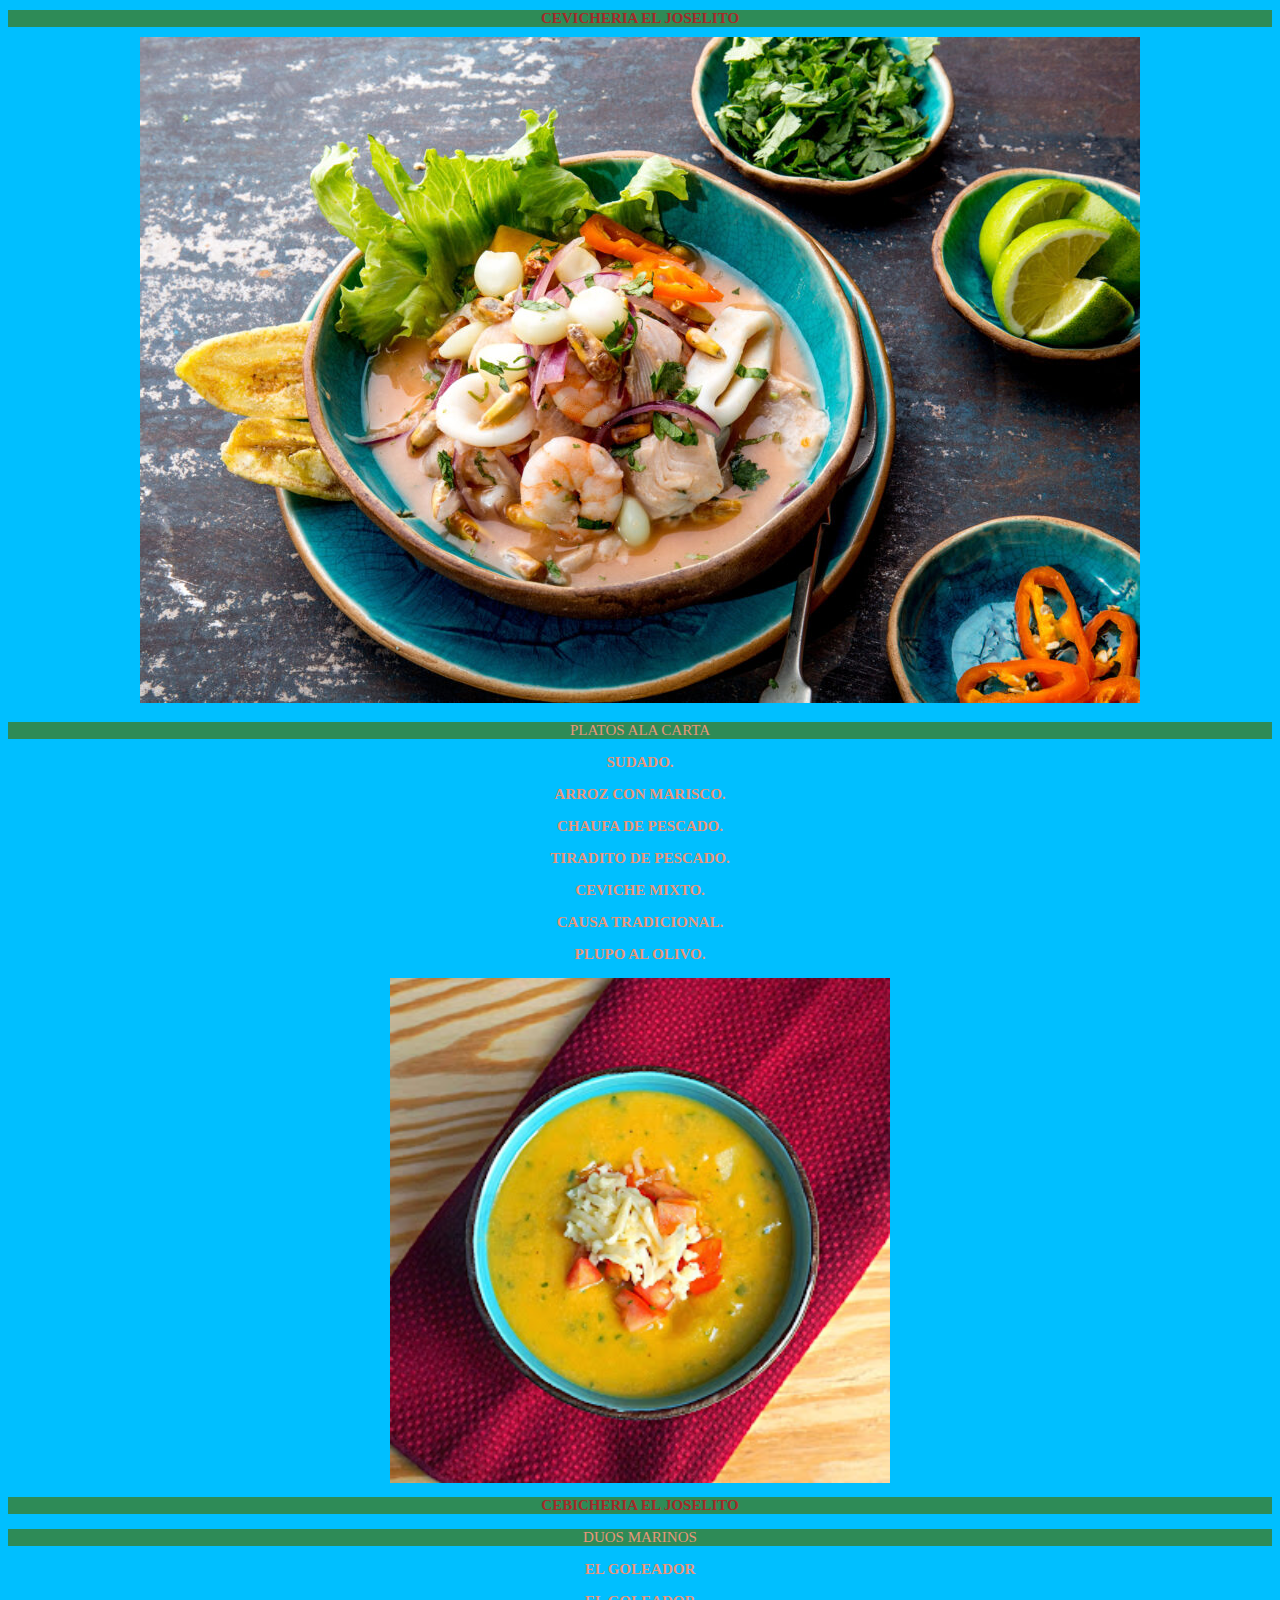
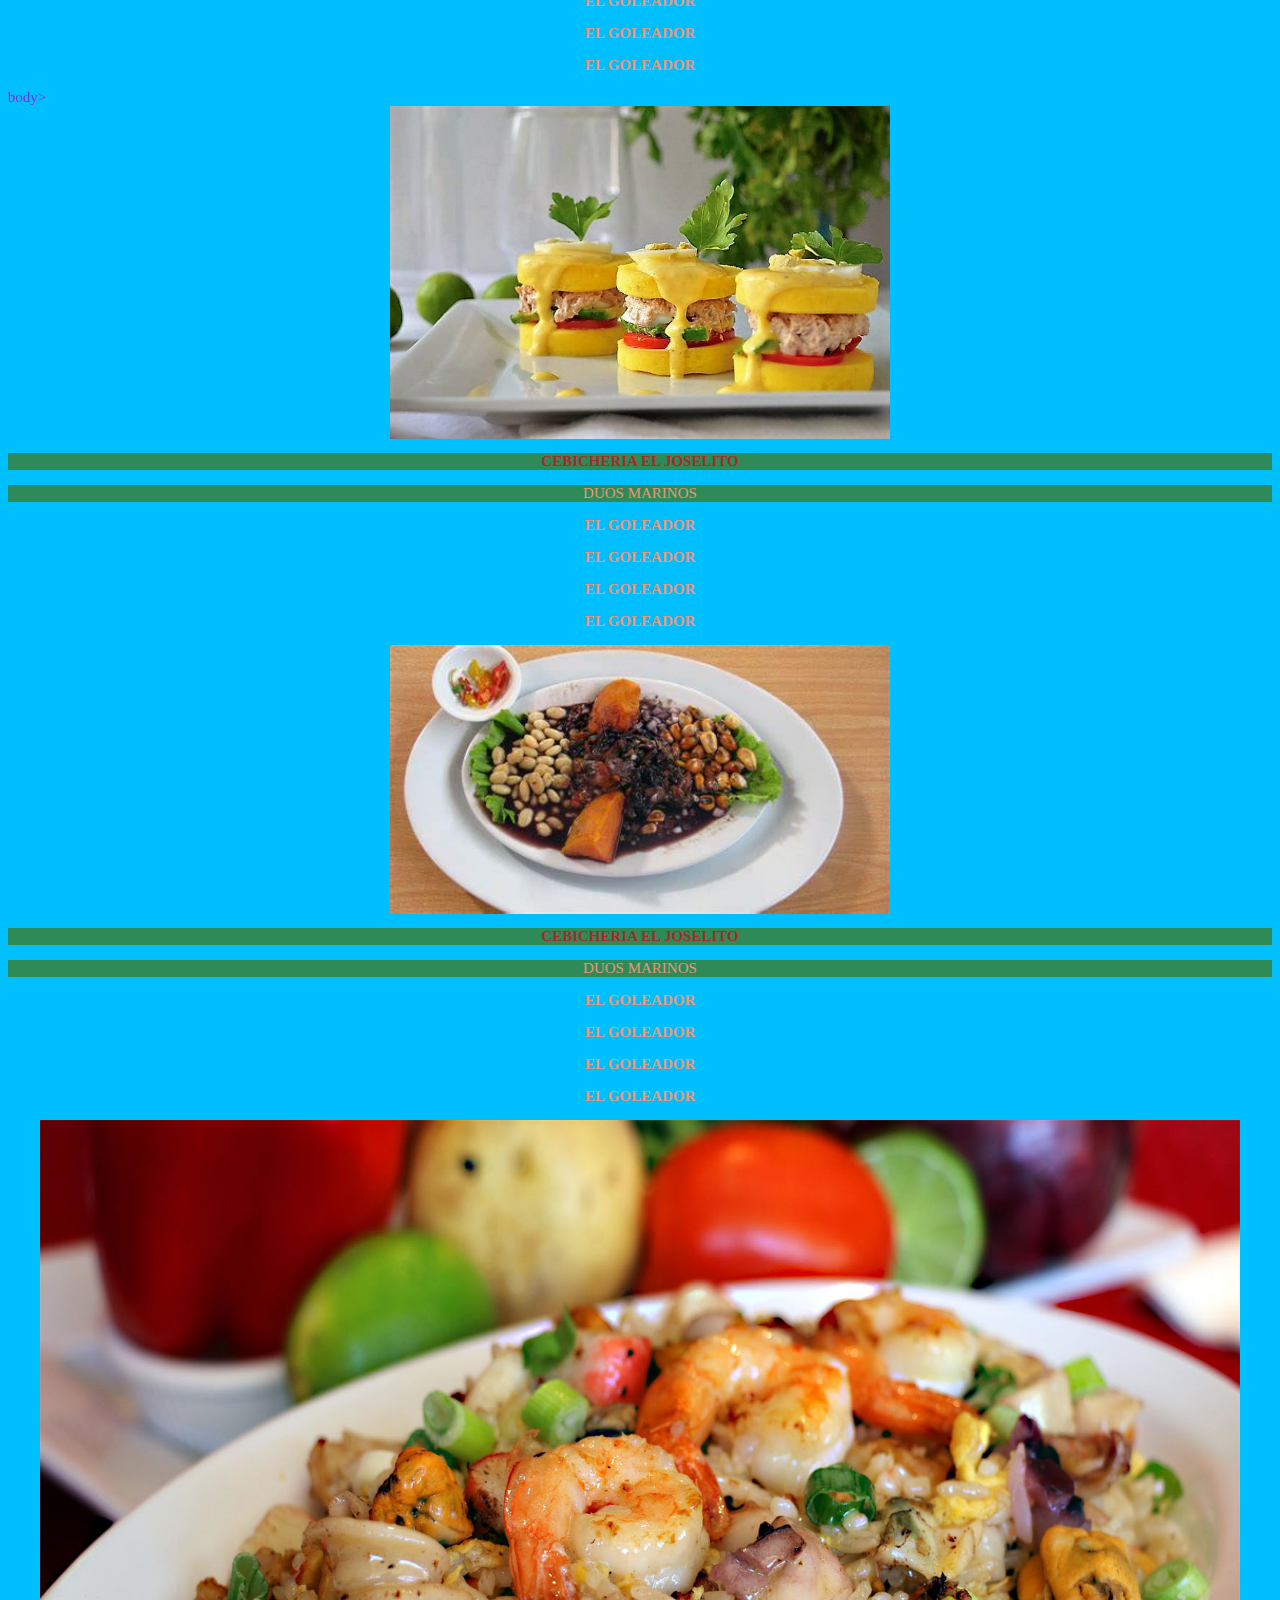
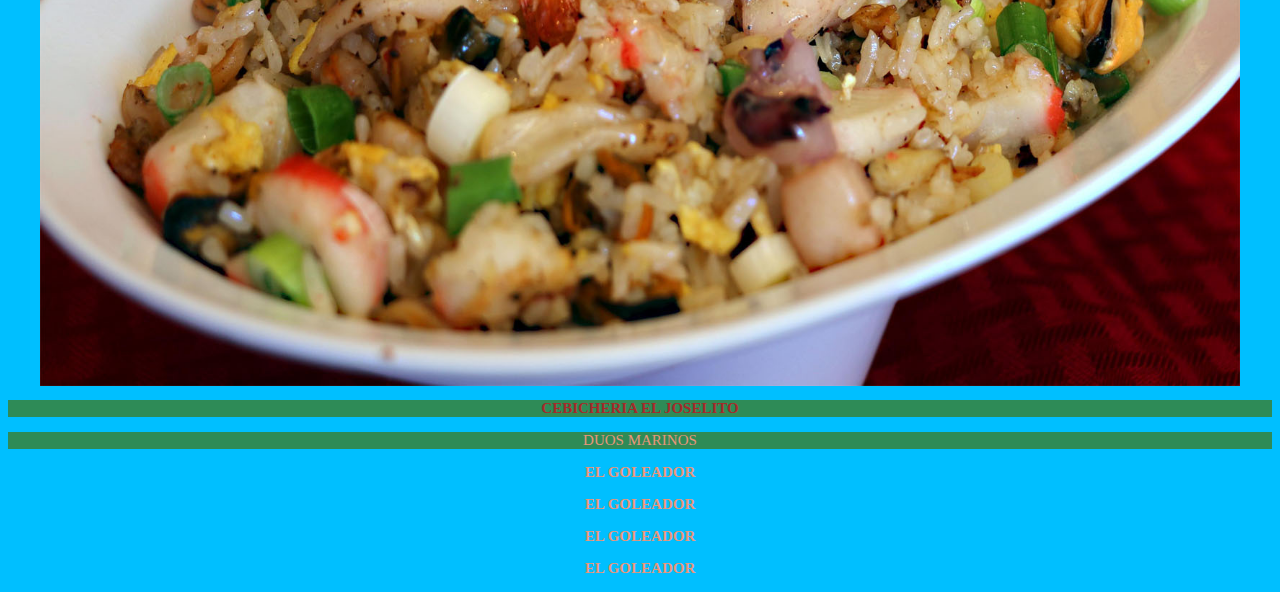
==== PROYECTO1/index.html @ 276a4cdc "se  agrego una validacion de  joselito" ====
<!DOCTYPE html>
<html>
<head>
    
    <title>CEBICHERIAp`pgit EL  JOSELITO</title>
    <link rel="stylesheet" href="cole.css"/>

</head>
<body>
    
  <center><h1> CEVICHERIA EL  JOSELITO </h1>  </center> 
 <center><img src="ceviche.jpg" width="1000"/></center> 
   <center><P>  PLATOS ALA  CARTA </P>
      <H3>  SUDADO.</H3>
         <H3>   ARROZ CON MARISCO. </H3> 
            <H3>  CHAUFA DE PESCADO.</H3>
                 <H3>   TIRADITO DE PESCADO. </H3>
                      <H3> CEVICHE MIXTO.</H3>
             <H3>CAUSA TRADICIONAL. </H3>
   <H3> PLUPO AL OLIVO.</H3> </center>
</body>
<body>
   <center><img src="parihuela.jpg" width="500"/></center> 
    <center><h1> CEBICHERIA EL JOSELITO</h1>
    <p>  DUOS MARINOS </p>    
    <H3> EL GOLEADOR</H3>
    <H3> EL GOLEADOR</H3>
    <H3> EL GOLEADOR</H3>
    <H3> EL GOLEADOR</H3></center>

</body>
body>
   <center><img src="causa.jpg" width="500"/></center> 
    <center><h1> CEBICHERIA EL JOSELITO</h1>
    <p>  DUOS MARINOS </p>    
    <H3> EL GOLEADOR</H3>
    <H3> EL GOLEADOR</H3>
    <H3> EL GOLEADOR</H3>
    <H3> EL GOLEADOR</H3></center>

</body>
<body>
   <center><img src="conchas negras.jpg" width="500"/></center> 
    <center><h1> CEBICHERIA EL JOSELITO</h1>
    <p>  DUOS MARINOS </p>    
    <H3> EL GOLEADOR</H3>
    <H3> EL GOLEADOR</H3>
    <H3> EL GOLEADOR</H3>
    <H3> EL GOLEADOR</H3></center>

</body>
<body>
   <center><img src="arroz marisco.jpg" width="1200"/></center> 
    <center><h1> CEBICHERIA EL JOSELITO</h1>
    <p>  DUOS MARINOS </p>    
    <H3> EL GOLEADOR</H3>
    <H3> EL GOLEADOR</H3>
    <H3> EL GOLEADOR</H3>
    <H3> EL GOLEADOR</H3></center>

</body>
<h1>
    
</h1>


</html>
---- PROYECTO1/cole.css ----
H1 {
     color: brown;

}
*{
 font-size: 15px;
 color:blueviolet;
}

h3,P{
    color:darksalmon;
} 
body{
    background-color: deepskyblue;
}
 h1,p{
    background-color: seagreen;
 }
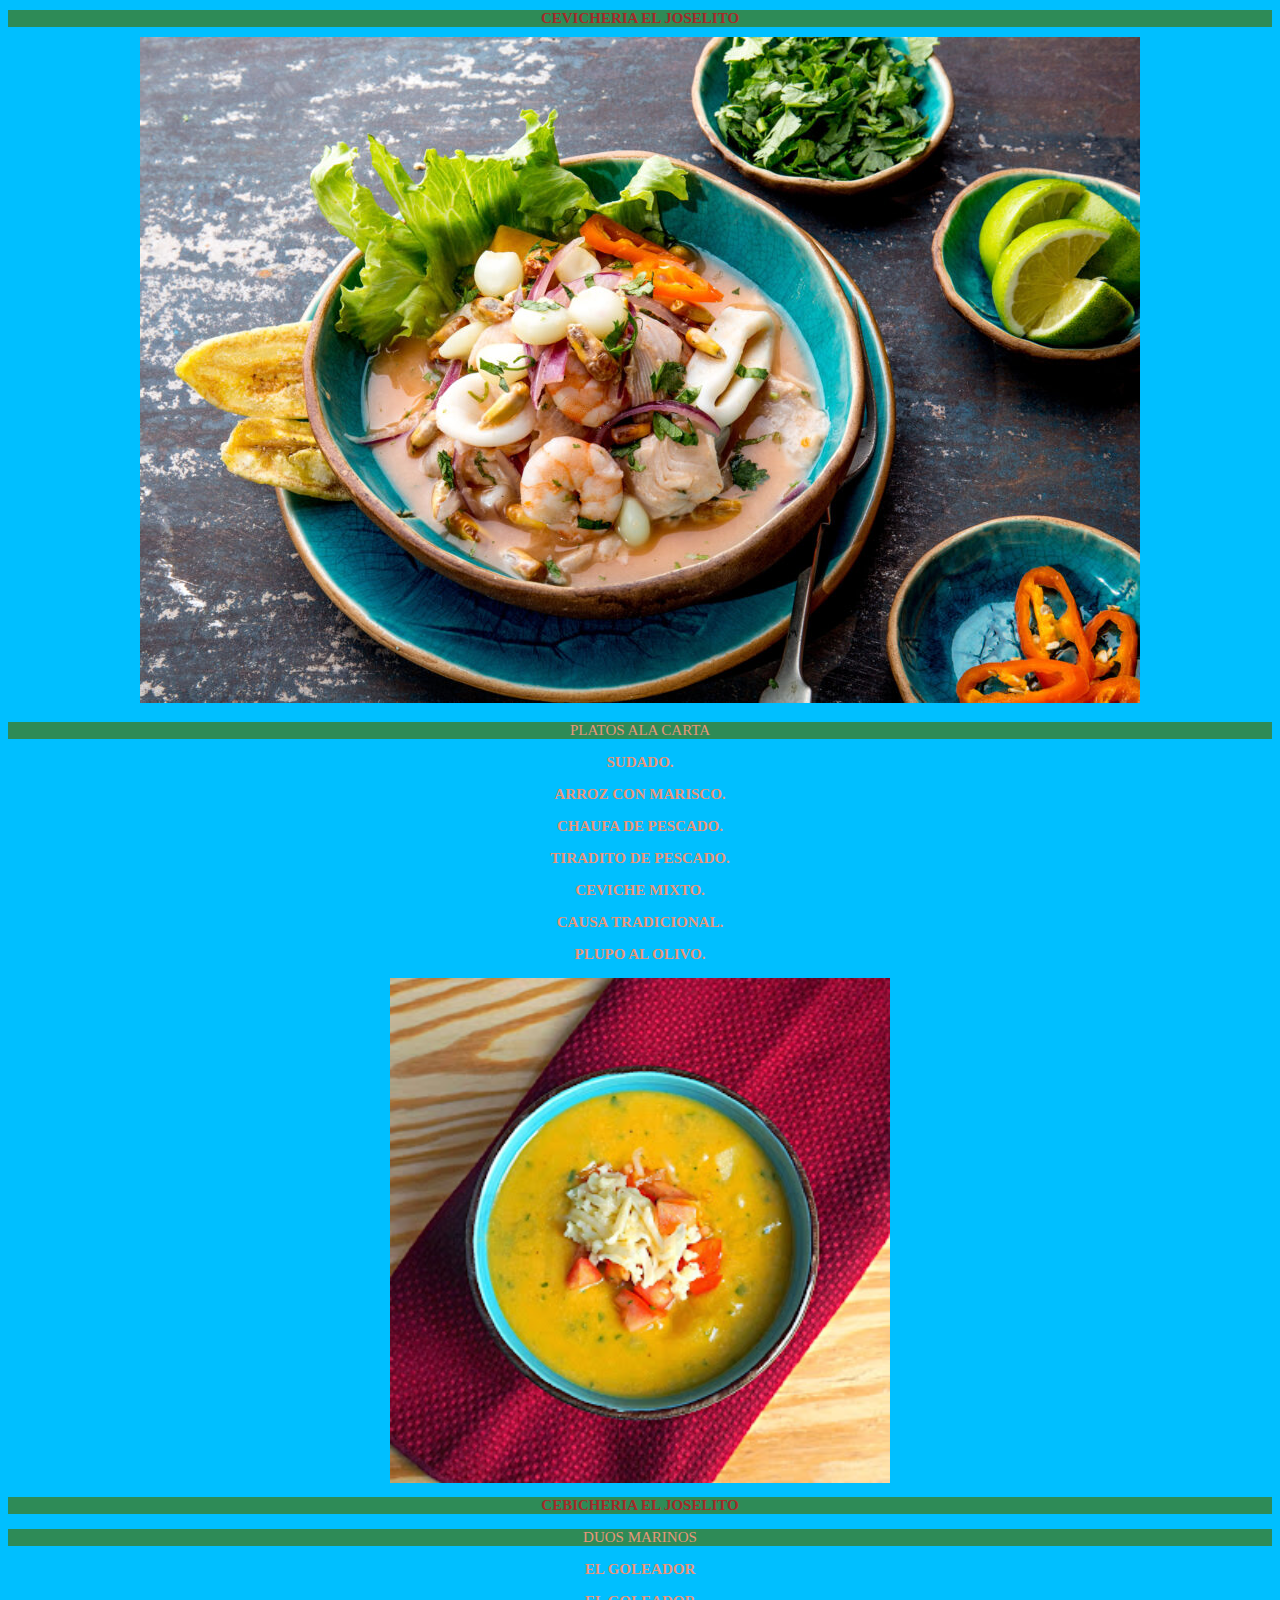
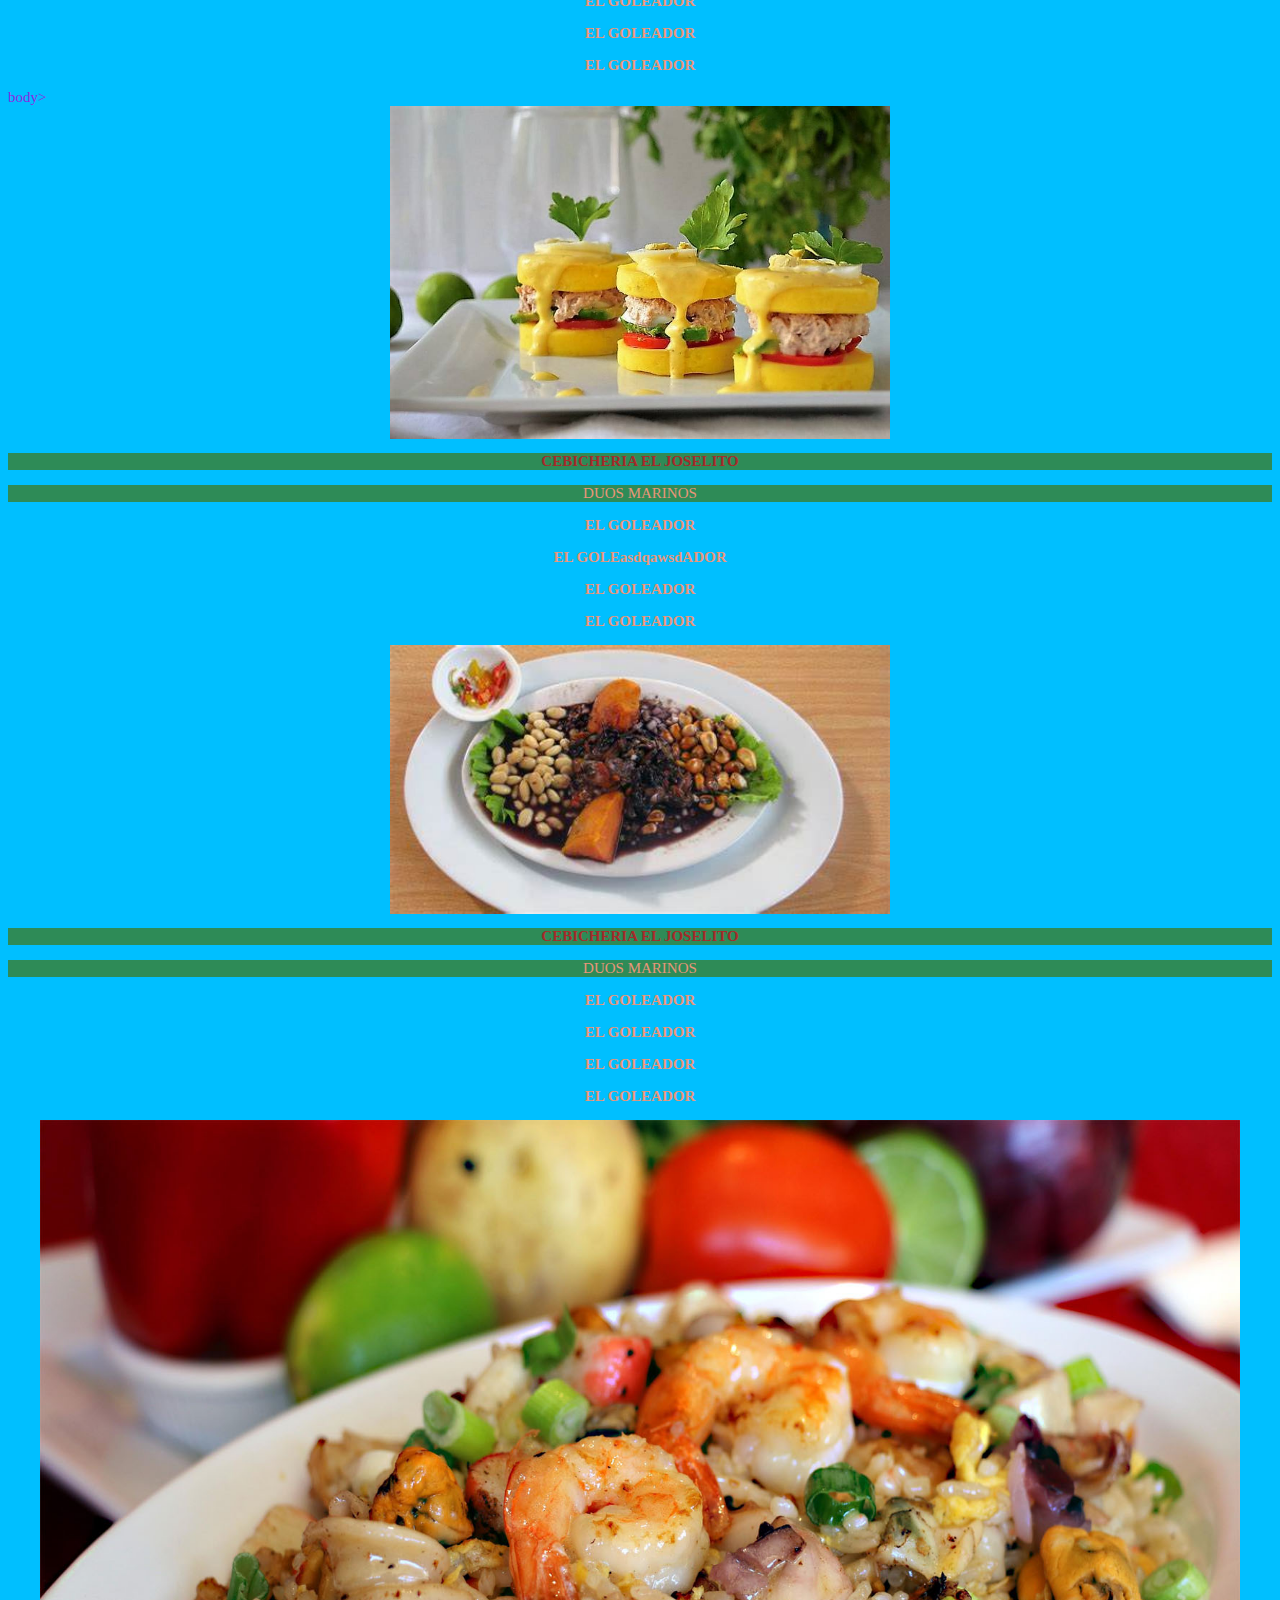
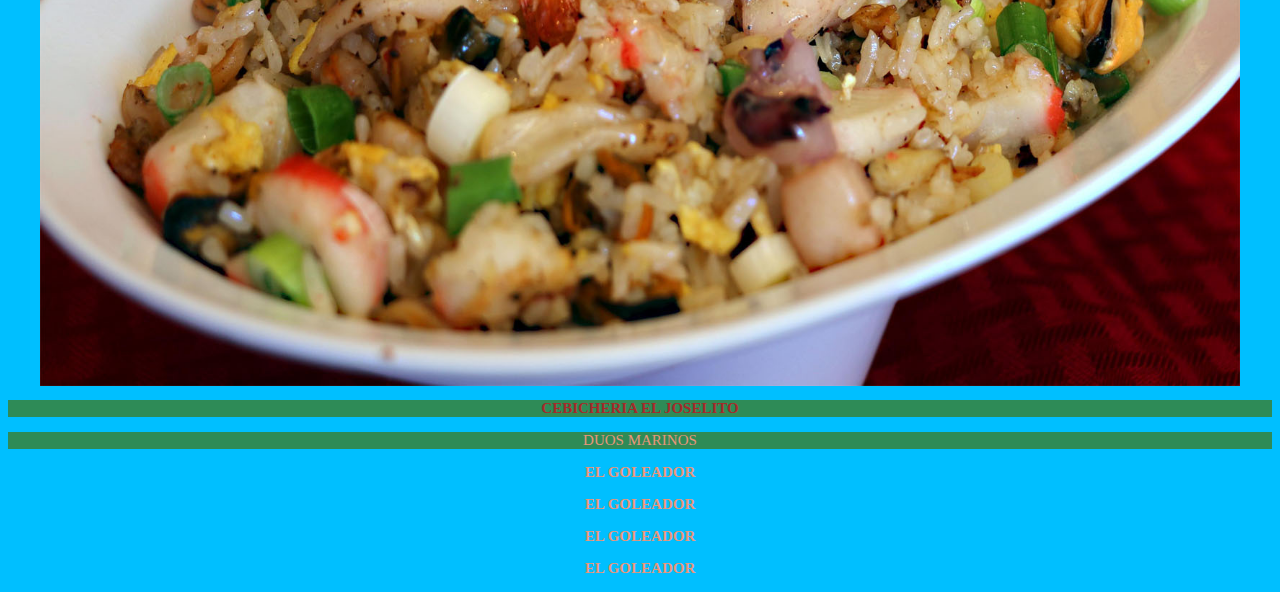
==== commit 9051c8a6: "se realizo commit 2" ====
--- a/PROYECTO1/index.html
+++ b/PROYECTO1/index.html
@@ -34,7 +34,7 @@
     <center><h1> CEBICHERIA EL JOSELITO</h1>
     <p>  DUOS MARINOS </p>    
     <H3> EL GOLEADOR</H3>
-    <H3> EL GOLEADOR</H3>
+    <H3> EL GOLEasdqawsdADOR</H3>
     <H3> EL GOLEADOR</H3>
     <H3> EL GOLEADOR</H3></center>
 
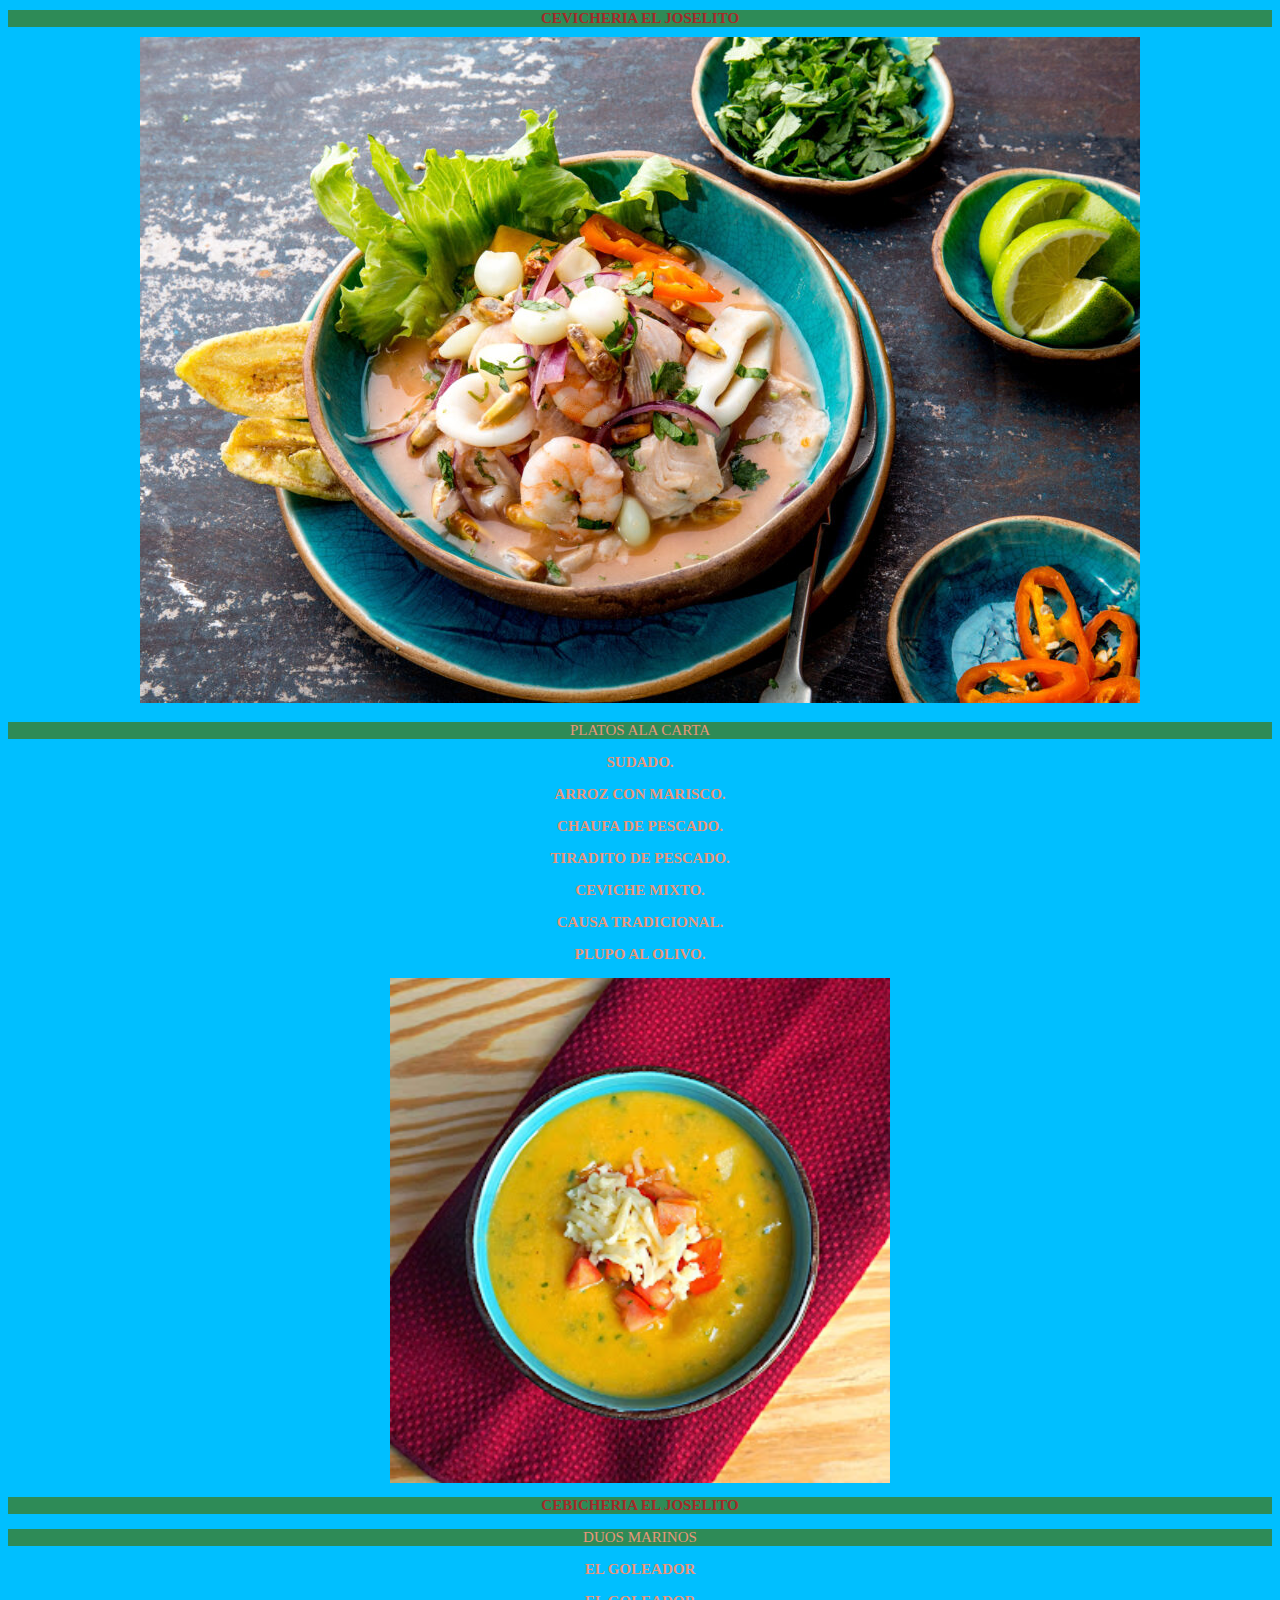
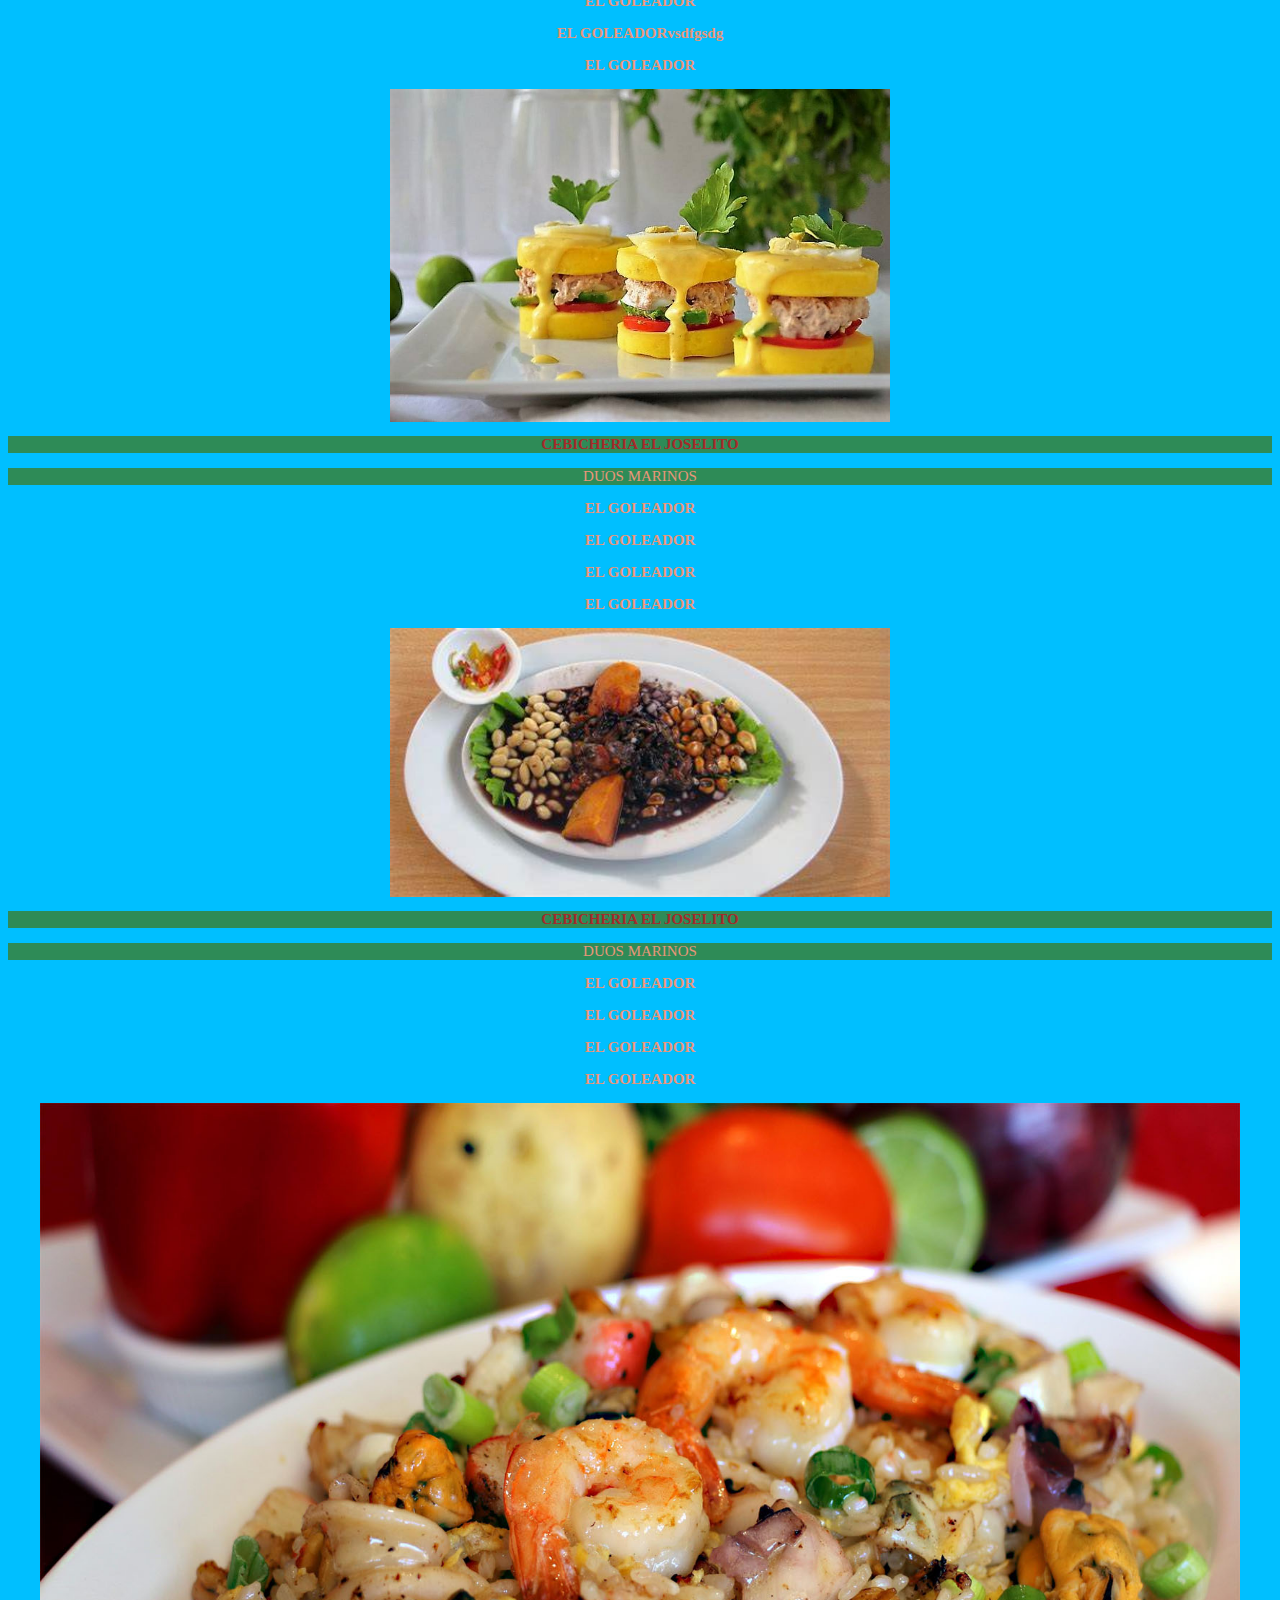
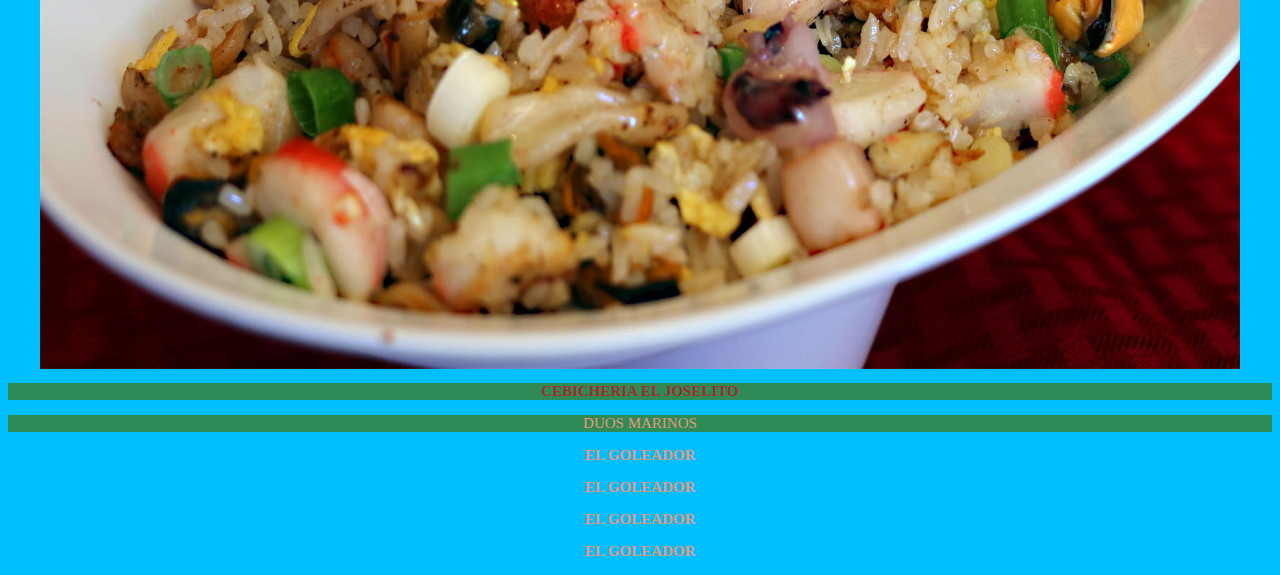
==== commit 0f5ee8c3: "se commitio rama1" ====
--- a/PROYECTO1/index.html
+++ b/PROYECTO1/index.html
@@ -25,16 +25,16 @@
     <p>  DUOS MARINOS </p>    
     <H3> EL GOLEADOR</H3>
     <H3> EL GOLEADOR</H3>
-    <H3> EL GOLEADOR</H3>
+    <H3> EL GOLEADORvsdfgsdg</H3>
     <H3> EL GOLEADOR</H3></center>
-
+    
 </body>
-body>
+<body>
    <center><img src="causa.jpg" width="500"/></center> 
     <center><h1> CEBICHERIA EL JOSELITO</h1>
     <p>  DUOS MARINOS </p>    
     <H3> EL GOLEADOR</H3>
-    <H3> EL GOLEasdqawsdADOR</H3>
+    <H3> EL GOLEADOR</H3>
     <H3> EL GOLEADOR</H3>
     <H3> EL GOLEADOR</H3></center>
 
